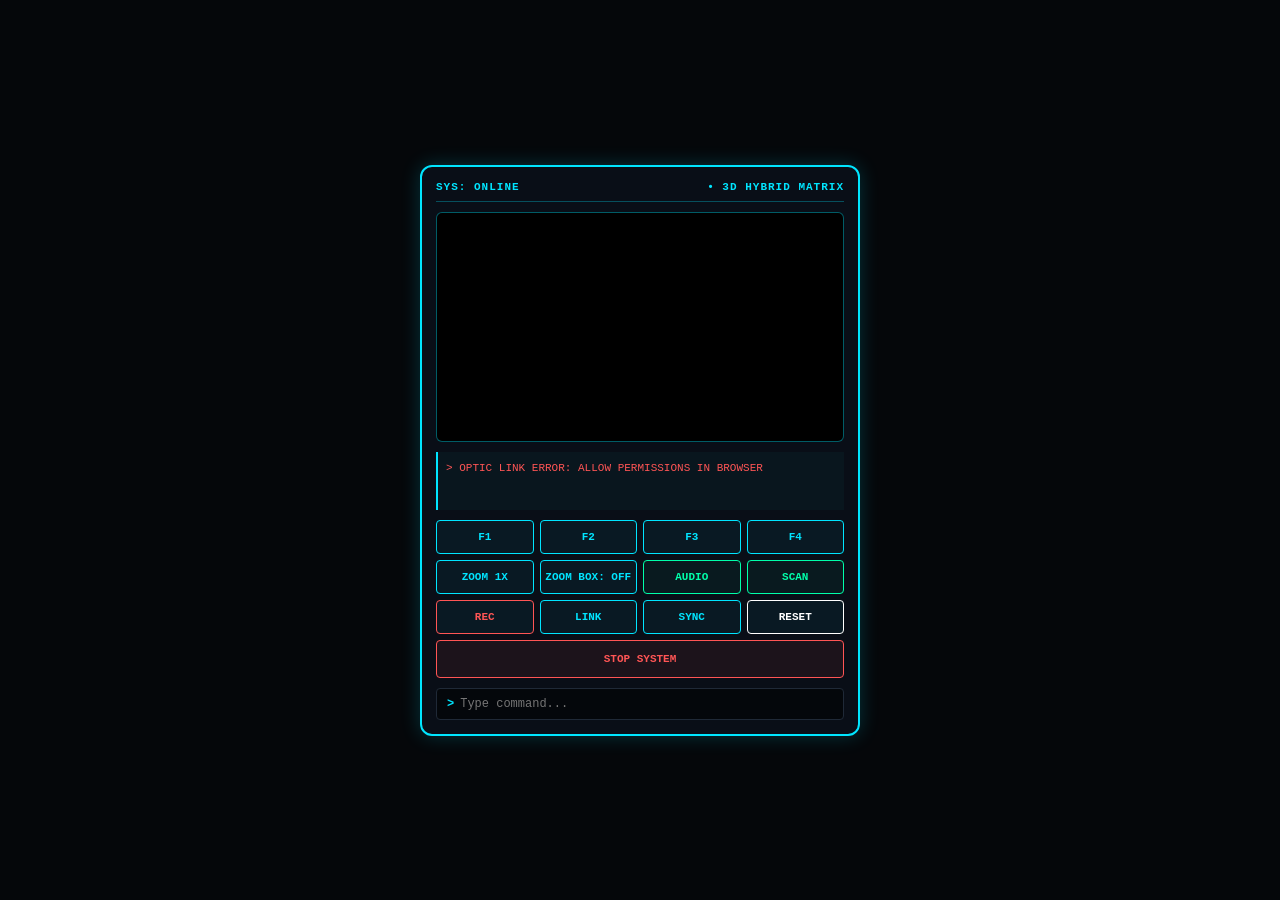
==== index.html @ 565a058c "Add files via upload" ====
<!DOCTYPE html>
<html lang="en">
<head>
    <meta charset="UTF-8">
    <meta name="viewport" content="width=device-width, initial-scale=1.0, maximum-scale=1.0, user-scalable=no">
    <title>3D Cyan Matrix Scanner</title>
    <style>
        * { box-sizing: border-box; user-select: none; -webkit-user-select: none; margin: 0; padding: 0; }

        body { 
            background-color: #05070a; 
            font-family: 'Courier New', monospace; 
            display: flex; 
            justify-content: center; 
            align-items: center;
            min-height: 100vh;
            padding: 10px;
        }

        .hud-panel {
            position: relative;
            width: 100%;
            max-width: 440px;
            background: rgba(10, 15, 24, 0.98);
            border: 2px solid #00e5ff;
            border-radius: 12px;
            padding: 14px;
            display: flex;
            flex-direction: column;
            overflow: hidden;
            box-shadow: 0 0 20px rgba(0, 229, 255, 0.2);
        }

        .hud-panel.offline {
            border-color: #ff5555;
            box-shadow: 0 0 20px rgba(255, 85, 85, 0.2);
        }

        .hud-header {
            display: flex;
            justify-content: space-between;
            color: #00e5ff;
            font-size: 11px;
            font-weight: bold;
            letter-spacing: 1px;
            border-bottom: 1px solid rgba(0, 229, 255, 0.3);
            padding-bottom: 8px;
            margin-bottom: 10px;
        }

        .camera-viewport {
            position: relative;
            width: 100%;
            height: 230px;
            background: #000;
            border: 1px solid rgba(0, 229, 255, 0.4);
            border-radius: 6px;
            overflow: hidden;
            z-index: 2;
            margin-bottom: 10px;
        }

        #video-feed {
            width: 100%;
            height: 100%;
            object-fit: cover;
            transform: scale(1);
            transform-origin: center center;
            transition: transform 0.2s ease;
        }

        /* GROUND UP PULSE WAVE */
        .ground-pulse-wave {
            position: absolute;
            left: 0;
            width: 100%;
            bottom: -100px; 
            height: 100px;
            background: linear-gradient(to top, #00e5ff, rgba(0, 229, 255, 0.4) 30%, transparent 100%);
            z-index: 3;
            pointer-events: none;
            opacity: 0;
            mix-blend-mode: screen;
            animation: upwardPulseWave 2.5s cubic-bezier(0.2, 0.8, 0.2, 1) infinite;
        }

        @keyframes upwardPulseWave {
            0% { bottom: -100px; opacity: 0; height: 40px; }
            10% { opacity: 1; }
            90% { opacity: 0.8; }
            100% { bottom: 100%; opacity: 0; height: 180px; }
        }

        /* 3D TARGET CUBE WIREFRAME */
        .reticle-cube {
            position: absolute;
            top: 50%; left: 50%;
            width: 80px;
            height: 80px;
            transform: translate(-50%, -50%);
            pointer-events: none;
            z-index: 4;
            overflow: hidden;
            border: 1px solid rgba(0, 229, 255, 0.8);
            display: none;
            box-shadow: 0 0 10px rgba(0, 229, 255, 0.4);
        }

        .cube-face {
            position: absolute;
            top: 0; left: 0;
            width: 100%; height: 100%;
            border: 2px solid #00e5ff;
        }

        .face-front {
            transform: scale(0.9);
            border-style: dashed;
            animation: pulseBox 1.5s ease-in-out infinite alternate;
        }

        .face-back {
            transform: scale(1.1);
            border-color: #00ffaa;
            opacity: 0.4;
        }

        .matrix-grid-mesh {
            position: absolute;
            top: 0; left: 0;
            width: 100%; height: 100%;
            background-size: 8px 8px;
            background-image: 
                linear-gradient(to right, rgba(0, 229, 255, 0.2) 1px, transparent 1px),
                linear-gradient(to bottom, rgba(0, 229, 255, 0.2) 1px, transparent 1px);
            z-index: 2;
        }

        #reticle-zoom-lens {
            position: absolute;
            object-fit: cover;
            transform: scale(1.7);
            transform-origin: center center;
            pointer-events: none;
            z-index: 1;
            width: 100%;
            height: 100%;
        }

        @keyframes pulseBox {
            0% { transform: scale(0.85); opacity: 0.6; }
            100% { transform: scale(0.95); opacity: 1; }
        }

        .hud-center {
            color: #00e5ff;
            font-size: 11px;
            line-height: 1.5;
            padding: 8px;
            border-left: 2px solid #00e5ff;
            background: rgba(0, 229, 255, 0.03);
            height: 58px;
            overflow: hidden;
            margin-bottom: 10px;
        }

        .controls-matrix { display: flex; flex-direction: column; gap: 6px; }
        .btn-row { display: flex; gap: 6px; width: 100%; }

        .hud-btn {
            flex: 1;
            background: rgba(0, 229, 255, 0.05);
            border: 1px solid #00e5ff;
            color: #00e5ff;
            padding: 10px 2px;
            font-family: inherit;
            font-weight: bold;
            font-size: 11px;
            cursor: pointer;
            border-radius: 4px;
            text-align: center;
            outline: none;
        }

        .hud-btn:active {
            background: rgba(0, 229, 255, 0.2);
        }

        .hud-btn.alt-color {
            border-color: #00ffaa; color: #00ffaa;
            background: rgba(0, 255, 170, 0.05);
        }
        .hud-btn.alt-color:active { background: rgba(0, 255, 170, 0.2); }

        .hud-btn.warn-color {
            border-color: #ff5555; color: #ff5555;
            background: rgba(255, 85, 85, 0.08);
            padding: 12px 2px;
        }
        .hud-btn.warn-color:active { background: rgba(255, 85, 85, 0.25); }

        .terminal-console {
            margin-top: 10px;
            display: flex;
            align-items: center;
            background: rgba(0, 0, 0, 0.5);
            border: 1px solid #1f2937;
            border-radius: 4px;
            padding: 8px 10px;
        }

        .prompt-symbol { color: #00e5ff; font-weight: bold; margin-right: 6px; font-size: 12px; }
        .terminal-input { flex-grow: 1; background: transparent; border: none; outline: none; color: #00e5ff; font-family: inherit; font-size: 12px; }
    </style>
</head>
<body>

<div class="hud-panel" id="hud">
    <div class="hud-header">
        <span>SYS: ONLINE</span>
        <span id="recording-tag" style="color: #00e5ff;">• 3D HYBRID MATRIX</span>
    </div>
    
    <div class="camera-viewport" id="viewport">
        <video id="video-feed" autoplay playsinline muted></video>
        <div class="ground-pulse-wave" id="wave-element"></div>
        
        <div class="reticle-cube" id="reticle-elem">
            <video id="reticle-zoom-lens" autoplay playsinline muted></video>
            <div class="cube-face face-front"></div>
            <div class="cube-face face-back"></div>
            <div class="matrix-grid-mesh"></div>
        </div>
    </div>
    
    <div class="hud-center" id="display">
        <div>&gt; CORES ACTIVE. OPTICAL STREAM SECURED.</div>
        <div style="color: #00e5ff;">&gt; LOCAL COMPILE SUCCESSFUL. READY FOR RECORDING.</div>
    </div>

    <div class="controls-matrix">
        <div class="btn-row">
            <button class="hud-btn main-grid" onclick="tapBtn('F1', '#00e5ff')">F1</button>
            <button class="hud-btn main-grid" onclick="tapBtn('F2', '#00e5ff')">F2</button>
            <button class="hud-btn main-grid" onclick="tapBtn('F3', '#00e5ff')">F3</button>
            <button class="hud-btn main-grid" onclick="tapBtn('F4', '#00e5ff')">F4</button>
        </div>
        
        <div class="btn-row">
            <button class="hud-btn main-grid" id="zoom-btn" onclick="triggerZoom()">ZOOM 1X</button>
            <button class="hud-btn main-grid" id="circle-zoom-btn" onclick="toggleCircleZoom()">ZOOM BOX: OFF</button>
            <button class="hud-btn alt-color main-grid" onclick="tapBtn('AUDIO LINK', '#00ffaa')">AUDIO</button>
            <button class="hud-btn alt-color main-grid" onclick="tapBtn('SCAN RAY', '#00ffaa')">SCAN</button>
        </div>

        <div class="btn-row">
            <button class="hud-btn main-grid" id="rec-btn" style="border-color: #ff5555; color: #ff5555;" onclick="toggleRecording()">REC</button>
            <button class="hud-btn main-grid" onclick="tapBtn('DATA CON', '#00e5ff')">LINK</button>
            <button class="hud-btn main-grid" onclick="tapBtn('SYS SYNC', '#00e5ff')">SYNC</button>
            <button class="hud-btn" style="border-color:#ffffff; color:#ffffff;" onclick="location.reload()">RESET</button>
        </div>
        
        <div class="btn-row">
            <button class="hud-btn warn-color" id="power-toggle" onclick="togglePower(event)">STOP SYSTEM</button>
        </div>
    </div>

    <div class="terminal-console">
        <span class="prompt-symbol">&gt;</span>
        <input type="text" class="terminal-input" placeholder="Type command..." autocomplete="off">
    </div>
</div>

<script>
    const display = document.getElementById('display');
    const zoomBtn = document.getElementById('zoom-btn');
    const circleZoomBtn = document.getElementById('circle-zoom-btn');
    const videoFeed = document.getElementById('video-feed');
    const cameraViewport = document.getElementById('viewport');
    const reticleElem = document.getElementById('reticle-elem');
    const reticleZoomLens = document.getElementById('reticle-zoom-lens');
    const waveElement = document.getElementById('wave-element');
    const hud = document.getElementById('hud');
    const recBtn = document.getElementById('rec-btn');
    const recordingTag = document.getElementById('recording-tag');
    const mainGridButtons = document.querySelectorAll('.main-grid');

    let isSystemOnline = true;
    let zoomLevels = [1, 2, 4, 8];
    let currentZoomIndex = 0;
    let isCircleZoomActive = false;
    let streamInstance = null;

    let mediaRecorderInstance = null;
    let recordedChunksList = [];
    let isRecordingRunning = false;

    function handlePointerMove(clientX, clientY) {
        if (!isSystemOnline || !isCircleZoomActive) return;
        const rect = cameraViewport.getBoundingClientRect();
        
        let x = clientX - rect.left;
        let y = clientY - rect.top;
        
        x = Math.max(0, Math.min(x, rect.width));
        y = Math.max(0, Math.min(y, rect.height));

        reticleElem.style.left = `${x}px`;
        reticleElem.style.top = `${y}px`;

        reticleZoomLens.style.width = `${rect.width}px`;
        reticleZoomLens.style.height = `${rect.height}px`;
        
        let offsetX = -x + 40; 
        let offsetY = -y + 40; 
        
        reticleZoomLens.style.left = `${offsetX}px`;
        reticleZoomLens.style.top = `${offsetY}px`;

        if (zoomLevels[currentZoomIndex] !== 1) {
            videoFeed.style.transformOrigin = `${(x / rect.width) * 100}% ${(y / rect.height) * 100}%`;
        }
    }

    cameraViewport.addEventListener('mousemove', (e) => handlePointerMove(e.clientX, e.clientY));
    cameraViewport.addEventListener('touchmove', (e) => {
        if(e.touches.length > 0) {
            handlePointerMove(e.touches[0].clientX, e.touches[0].clientY);
        }
    }, { passive: true });

    function toggleCircleZoom() {
        if (!isSystemOnline) return;
        isCircleZoomActive = !isCircleZoomActive;
        
        if (isCircleZoomActive) {
            reticleElem.style.display = "block";
            circleZoomBtn.innerText = "ZOOM BOX: ON";
            circleZoomBtn.style.background = "#00e5ff";
            circleZoomBtn.style.color = "#05070a";
            display.innerHTML = `
                <div>&gt; TARGET CUBE TRACKING: <span style="color: #00e5ff;">ENABLED</span></div>
                <div style="color: #8b949e;">&gt; MOVE CUBE WIREFRAME AROUND SCREEN.</div>
            `;
        } else {
            reticleElem.style.display = "none";
            circleZoomBtn.innerText = "ZOOM BOX: OFF";
            circleZoomBtn.style.background = "rgba(0, 229, 255, 0.05)";
            circleZoomBtn.style.color = "#00e5ff";
            display.innerHTML = `
                <div>&gt; TARGET CUBE TRACKING: <span style="color: #8b949e;">DISABLED</span></div>
            `;
        }
    }

    async function startCamera() {
        try {
            streamInstance = await navigator.mediaDevices.getUserMedia({ 
                video: { facingMode: "environment" }, 
                audio: true 
            });
            videoFeed.srcObject = streamInstance;
            reticleZoomLens.srcObject = streamInstance;
        } catch (err) {
            display.innerHTML = `<div style="color: #ff5555;">&gt; OPTIC LINK ERROR: ALLOW PERMISSIONS IN BROWSER</div>`;
        }
    }

    function stopCamera() {
        if (streamInstance) {
            streamInstance.getTracks().forEach(track => track.stop());
        }
        videoFeed.srcObject = null;
        reticleZoomLens.srcObject = null;
    }

    function toggleRecording() {
        if (!isSystemOnline || !streamInstance) return;

        if (!isRecordingRunning) {
            recordedChunksList = [];
            
            let options = { mimeType: 'video/webm;codecs=vp8,opus' };
            if (!MediaRecorder.isTypeSupported(options.mimeType)) {
                options = { mimeType: 'video/mp4' }; // Fallback support format
            }
            
            try {
                mediaRecorderInstance = new MediaRecorder(streamInstance, options);
            } catch(e) {
                mediaRecorderInstance = new MediaRecorder(streamInstance); 
            }

            mediaRecorderInstance.ondataavailable = (event) => {
                if (event.data && event.data.size > 0) {
                    recordedChunksList.push(event.data);
                }
            };

            mediaRecorderInstance.onstop = () => {
                const blobPackage = new Blob(recordedChunksList, { type: mediaRecorderInstance.mimeType || 'video/webm' });
                const urlPath = URL.createObjectURL(blobPackage);
                
                const downloadLinkAnchor = document.createElement('a');
                downloadLinkAnchor.href = urlPath;
                downloadLinkAnchor.download = `SCAN_CAPTURE_${Date.now()}.webm`;
                document.body.appendChild(downloadLinkAnchor);
                downloadLinkAnchor.click();
                
                setTimeout(() => {
                    document.body.removeChild(downloadLinkAnchor);
                    window.URL.revokeObjectURL(urlPath);
                }, 100);
            };

            mediaRecorderInstance.start(10); 
            isRecordingRunning = true;
            
            recBtn.style.background = "#ff5555";
            recBtn.style.color = "#05070a";
            recBtn.innerText = "STOP";
            recordingTag.innerHTML = "● REC LIVE";
            recordingTag.style.color = "#ff5555";
            display.innerHTML = `<div>&gt; RECORDING STREAM: <span style="color:#ff5555;">ACTIVE_</span></div>`;
        } else {
            mediaRecorderInstance.stop();
            isRecordingRunning = false;
            
            recBtn.style.background = "rgba(0, 229, 255, 0.05)";
            recBtn.style.color = "#ff5555";
            recBtn.innerText = "REC";
            recordingTag.innerHTML = "• 3D HYBRID MATRIX";
            recordingTag.style.color = "#00e5ff";
            display.innerHTML = `<div>&gt; RECORDING COMPLETE. <span style="color:#00ffaa;">TRIGGERING DOWNLOAD...</span></div>`;
        }
    }

    function triggerZoom() {
        if (!isSystemOnline) return;
        currentZoomIndex = (currentZoomIndex + 1) % zoomLevels.length;
        let targetZoom = zoomLevels[currentZoomIndex];
        videoFeed.style.transform = `scale(${targetZoom})`;
        zoomBtn.innerText = `ZOOM ${targetZoom}X`;
    }

    function togglePower(event) {
        if (event && event.stopPropagation) event.stopPropagation();
        isSystemOnline = !isSystemOnline;
        const powerBtn = document.getElementById('power-toggle');
        
        if (isRecordingRunning) toggleRecording(); 
        
        if (!isSystemOnline) {
            hud.classList.add('offline');
            stopCamera();
            reticleElem.style.display = "none";
            waveElement.style.display = "none";
            mainGridButtons.forEach(btn => btn.disabled = true);
            powerBtn.innerText = "START SYSTEM";
            display.innerHTML = `<div style="color: #ff5555;">&gt; SYSTEM OFFLINE. OPTIC LINK SEVERED.</div>`;
        } else {
            hud.classList.remove('offline');
            startCamera();
            if (isCircleZoomActive) reticleElem.style.display = "block";
            waveElement.style.display = "block";
            mainGridButtons.forEach(btn => btn.disabled = false);
            powerBtn.innerText = "STOP SYSTEM";
            display.innerHTML = `<div>&gt; CORES ACTIVE. OPTICAL STREAM SECURED.</div>`;
        }
    }

    function tapBtn(name, colorHex) {
        if (!isSystemOnline) return;
        display.innerHTML = `<div>&gt; COMMAND: <span style="color: ${colorHex}">${name}</span></div><div style="color: #00e5ff;">&gt; PROTOCOL CONFIRMED.</div>`;
    }

    // Initialize layout setup track bounds
    startCamera();
</script>

</body>
</html>
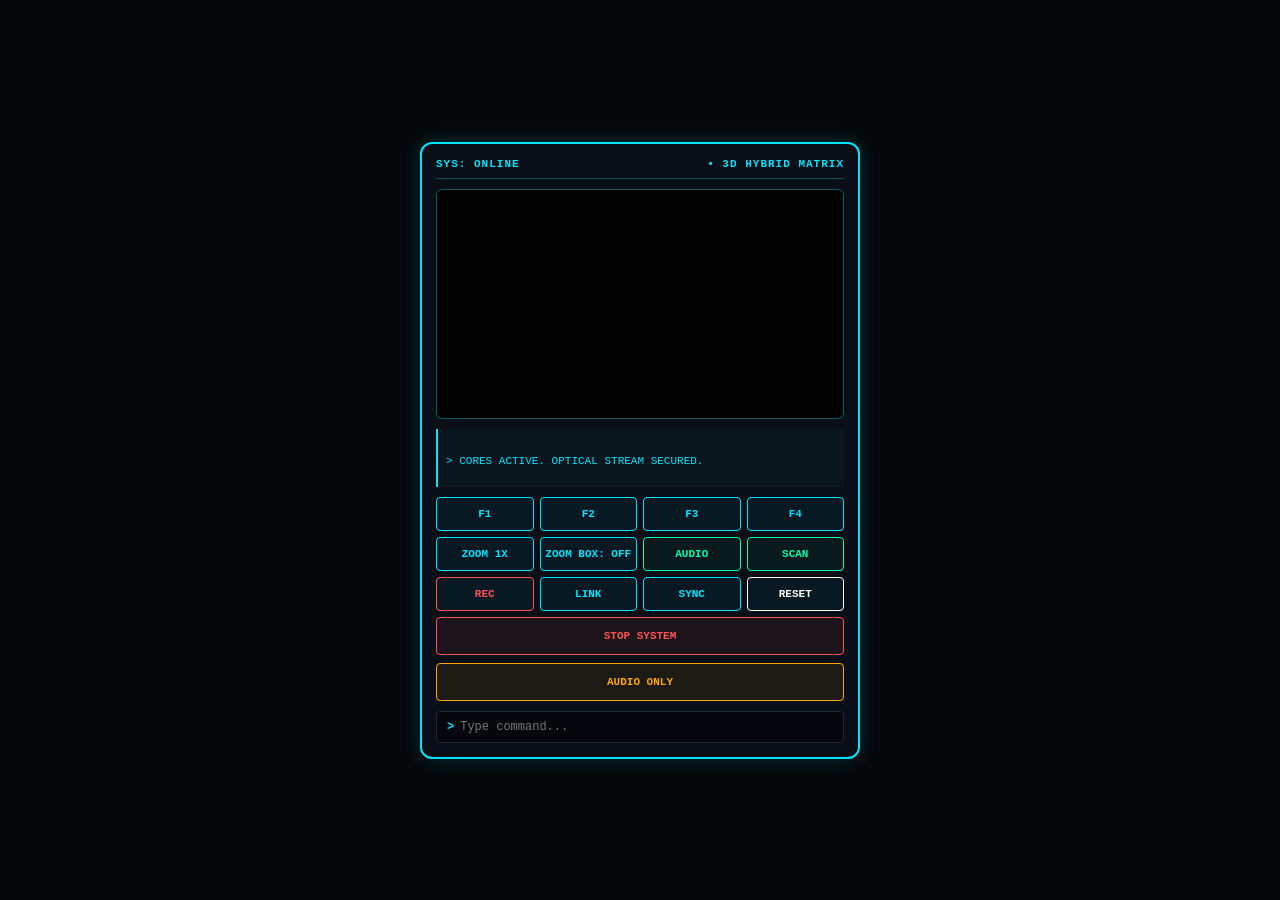
==== commit 66e47af6: "Add files via upload" ====
--- a/index.html
+++ b/index.html
@@ -162,6 +162,7 @@
             height: 58px;
             overflow: hidden;
             margin-bottom: 10px;
+            white-space: pre-line;
         }
 
         .controls-matrix { display: flex; flex-direction: column; gap: 6px; }
@@ -199,6 +200,14 @@
         }
         .hud-btn.warn-color:active { background: rgba(255, 85, 85, 0.25); }
 
+        .hud-btn.stealth-color {
+            border-color: #ffa500; color: #ffa500;
+            background: rgba(255, 165, 0, 0.08);
+            padding: 12px 2px;
+            margin-top: 2px;
+        }
+        .hud-btn.stealth-color:active { background: rgba(255, 165, 0, 0.25); }
+
         .terminal-console {
             margin-top: 10px;
             display: flex;
@@ -262,6 +271,10 @@
         
         <div class="btn-row">
             <button class="hud-btn warn-color" id="power-toggle" onclick="togglePower(event)">STOP SYSTEM</button>
+        </div>
+
+        <div class="btn-row">
+            <button class="hud-btn stealth-color" id="audio-only-toggle" onclick="toggleAudioOnlyMode(event)">AUDIO ONLY</button>
         </div>
     </div>
 
@@ -284,8 +297,10 @@
     const recBtn = document.getElementById('rec-btn');
     const recordingTag = document.getElementById('recording-tag');
     const mainGridButtons = document.querySelectorAll('.main-grid');
+    const audioOnlyBtn = document.getElementById('audio-only-toggle');
 
     let isSystemOnline = true;
+    let isAudioOnlyMode = false;
     let zoomLevels = [1, 2, 4, 8];
     let currentZoomIndex = 0;
     let isCircleZoomActive = false;
@@ -296,7 +311,7 @@
     let isRecordingRunning = false;
 
     function handlePointerMove(clientX, clientY) {
-        if (!isSystemOnline || !isCircleZoomActive) return;
+        if (!isSystemOnline || !isCircleZoomActive || isAudioOnlyMode) return;
         const rect = cameraViewport.getBoundingClientRect();
         
         let x = clientX - rect.left;
@@ -330,7 +345,7 @@
     }, { passive: true });
 
     function toggleCircleZoom() {
-        if (!isSystemOnline) return;
+        if (!isSystemOnline || isAudioOnlyMode) return;
         isCircleZoomActive = !isCircleZoomActive;
         
         if (isCircleZoomActive) {
@@ -361,8 +376,23 @@
             });
             videoFeed.srcObject = streamInstance;
             reticleZoomLens.srcObject = streamInstance;
+            videoFeed.style.display = "block";
         } catch (err) {
             display.innerHTML = `<div style="color: #ff5555;">&gt; OPTIC LINK ERROR: ALLOW PERMISSIONS IN BROWSER</div>`;
+        }
+    }
+
+    async function startAudioOnly() {
+        try {
+            streamInstance = await navigator.mediaDevices.getUserMedia({ 
+                video: false, 
+                audio: true 
+            });
+            videoFeed.srcObject = null;
+            reticleZoomLens.srcObject = null;
+            videoFeed.style.display = "none";
+        } catch (err) {
+            display.innerHTML = `<div style="color: #ffa500;">&gt; MIC LINK ERROR: ALLOW MIC PERMISSIONS IN BROWSER</div>`;
         }
     }
 
@@ -372,6 +402,7 @@
         }
         videoFeed.srcObject = null;
         reticleZoomLens.srcObject = null;
+        videoFeed.style.display = "none";
     }
 
     function toggleRecording() {
@@ -381,8 +412,10 @@
             recordedChunksList = [];
             
             let options = { mimeType: 'video/webm;codecs=vp8,opus' };
-            if (!MediaRecorder.isTypeSupported(options.mimeType)) {
-                options = { mimeType: 'video/mp4' }; // Fallback support format
+            if (isAudioOnlyMode) {
+                options = { mimeType: 'audio/webm;codecs=opus' };
+            } else if (!MediaRecorder.isTypeSupported(options.mimeType)) {
+                options = { mimeType: 'video/mp4' }; 
             }
             
             try {
@@ -398,12 +431,14 @@
             };
 
             mediaRecorderInstance.onstop = () => {
-                const blobPackage = new Blob(recordedChunksList, { type: mediaRecorderInstance.mimeType || 'video/webm' });
+                const extension = isAudioOnlyMode ? 'wav' : 'webm';
+                const defaultType = isAudioOnlyMode ? 'audio/wav' : 'video/webm';
+                const blobPackage = new Blob(recordedChunksList, { type: mediaRecorderInstance.mimeType || defaultType });
                 const urlPath = URL.createObjectURL(blobPackage);
                 
                 const downloadLinkAnchor = document.createElement('a');
                 downloadLinkAnchor.href = urlPath;
-                downloadLinkAnchor.download = `SCAN_CAPTURE_${Date.now()}.webm`;
+                downloadLinkAnchor.download = `CAPTURE_${Date.now()}.${extension}`;
                 document.body.appendChild(downloadLinkAnchor);
                 downloadLinkAnchor.click();
                 
@@ -429,14 +464,14 @@
             recBtn.style.background = "rgba(0, 229, 255, 0.05)";
             recBtn.style.color = "#ff5555";
             recBtn.innerText = "REC";
-            recordingTag.innerHTML = "• 3D HYBRID MATRIX";
-            recordingTag.style.color = "#00e5ff";
+            recordingTag.innerHTML = isAudioOnlyMode ? "• AUDIO STEALTH MOD" : "• 3D HYBRID MATRIX";
+            recordingTag.style.color = isAudioOnlyMode ? "#ffa500" : "#00e5ff";
             display.innerHTML = `<div>&gt; RECORDING COMPLETE. <span style="color:#00ffaa;">TRIGGERING DOWNLOAD...</span></div>`;
         }
     }
 
     function triggerZoom() {
-        if (!isSystemOnline) return;
+        if (!isSystemOnline || isAudioOnlyMode) return;
         currentZoomIndex = (currentZoomIndex + 1) % zoomLevels.length;
         let targetZoom = zoomLevels[currentZoomIndex];
         videoFeed.style.transform = `scale(${targetZoom})`;
@@ -445,10 +480,18 @@
 
     function togglePower(event) {
         if (event && event.stopPropagation) event.stopPropagation();
+        
+        if (isRecordingRunning) toggleRecording(); 
+        
+        if (isAudioOnlyMode) {
+            isAudioOnlyMode = false;
+            audioOnlyBtn.innerText = "AUDIO ONLY";
+            audioOnlyBtn.style.background = "rgba(255, 165, 0, 0.08)";
+            audioOnlyBtn.style.color = "#ffa500";
+        }
+
         isSystemOnline = !isSystemOnline;
         const powerBtn = document.getElementById('power-toggle');
-        
-        if (isRecordingRunning) toggleRecording(); 
         
         if (!isSystemOnline) {
             hud.classList.add('offline');
@@ -465,18 +508,28 @@
             waveElement.style.display = "block";
             mainGridButtons.forEach(btn => btn.disabled = false);
             powerBtn.innerText = "STOP SYSTEM";
-            display.innerHTML = `<div>&gt; CORES ACTIVE. OPTICAL STREAM SECURED.</div>`;
-        }
-    }
-
-    function tapBtn(name, colorHex) {
-        if (!isSystemOnline) return;
-        display.innerHTML = `<div>&gt; COMMAND: <span style="color: ${colorHex}">${name}</span></div><div style="color: #00e5ff;">&gt; PROTOCOL CONFIRMED.</div>`;
-    }
-
-    // Initialize layout setup track bounds
-    startCamera();
-</script>
-
-</body>
-</html>
+            
+            display.innerHTML = `<div>&gt; Hello, Ibrahim</div><div style="color: #00e5ff;">&gt; Who you want to spy on</div>`;
+        }
+    }
+
+    function toggleAudioOnlyMode(event) {
+        if (event && event.stopPropagation) event.stopPropagation();
+        if (isRecordingRunning) toggleRecording();
+
+        isAudioOnlyMode = !isAudioOnlyMode;
+        const powerBtn = document.getElementById('power-toggle');
+
+        if (isAudioOnlyMode) {
+            isSystemOnline = true;
+            hud.classList.remove('offline');
+            mainGridButtons.forEach(btn => btn.disabled = false);
+            powerBtn.innerText = "START SYSTEM";
+            
+            reticleElem.style.display = "none";
+            waveElement.style.display = "none";
+            
+            startAudioOnly();
+            
+            audioOnlyBtn.innerText = "STOP AUDIO RECORDING";
+            audioOnlyB
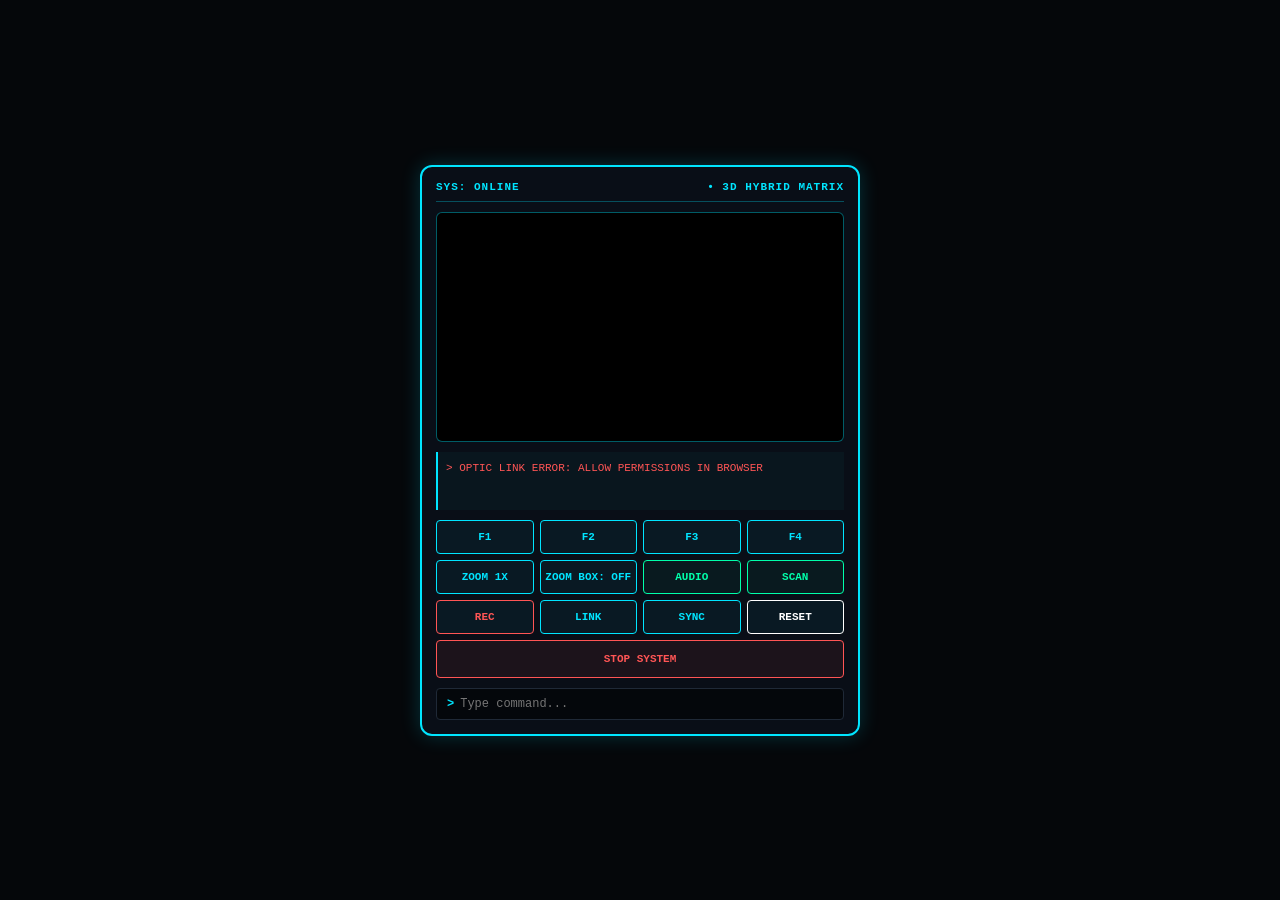
==== commit 5324c1de: "Add files via upload" ====
--- a/index.html
+++ b/index.html
@@ -162,7 +162,6 @@
             height: 58px;
             overflow: hidden;
             margin-bottom: 10px;
-            white-space: pre-line;
         }
 
         .controls-matrix { display: flex; flex-direction: column; gap: 6px; }
@@ -200,14 +199,6 @@
         }
         .hud-btn.warn-color:active { background: rgba(255, 85, 85, 0.25); }
 
-        .hud-btn.stealth-color {
-            border-color: #ffa500; color: #ffa500;
-            background: rgba(255, 165, 0, 0.08);
-            padding: 12px 2px;
-            margin-top: 2px;
-        }
-        .hud-btn.stealth-color:active { background: rgba(255, 165, 0, 0.25); }
-
         .terminal-console {
             margin-top: 10px;
             display: flex;
@@ -271,10 +262,6 @@
         
         <div class="btn-row">
             <button class="hud-btn warn-color" id="power-toggle" onclick="togglePower(event)">STOP SYSTEM</button>
-        </div>
-
-        <div class="btn-row">
-            <button class="hud-btn stealth-color" id="audio-only-toggle" onclick="toggleAudioOnlyMode(event)">AUDIO ONLY</button>
         </div>
     </div>
 
@@ -297,10 +284,8 @@
     const recBtn = document.getElementById('rec-btn');
     const recordingTag = document.getElementById('recording-tag');
     const mainGridButtons = document.querySelectorAll('.main-grid');
-    const audioOnlyBtn = document.getElementById('audio-only-toggle');
 
     let isSystemOnline = true;
-    let isAudioOnlyMode = false;
     let zoomLevels = [1, 2, 4, 8];
     let currentZoomIndex = 0;
     let isCircleZoomActive = false;
@@ -311,7 +296,7 @@
     let isRecordingRunning = false;
 
     function handlePointerMove(clientX, clientY) {
-        if (!isSystemOnline || !isCircleZoomActive || isAudioOnlyMode) return;
+        if (!isSystemOnline || !isCircleZoomActive) return;
         const rect = cameraViewport.getBoundingClientRect();
         
         let x = clientX - rect.left;
@@ -345,7 +330,7 @@
     }, { passive: true });
 
     function toggleCircleZoom() {
-        if (!isSystemOnline || isAudioOnlyMode) return;
+        if (!isSystemOnline) return;
         isCircleZoomActive = !isCircleZoomActive;
         
         if (isCircleZoomActive) {
@@ -376,23 +361,8 @@
             });
             videoFeed.srcObject = streamInstance;
             reticleZoomLens.srcObject = streamInstance;
-            videoFeed.style.display = "block";
         } catch (err) {
             display.innerHTML = `<div style="color: #ff5555;">&gt; OPTIC LINK ERROR: ALLOW PERMISSIONS IN BROWSER</div>`;
-        }
-    }
-
-    async function startAudioOnly() {
-        try {
-            streamInstance = await navigator.mediaDevices.getUserMedia({ 
-                video: false, 
-                audio: true 
-            });
-            videoFeed.srcObject = null;
-            reticleZoomLens.srcObject = null;
-            videoFeed.style.display = "none";
-        } catch (err) {
-            display.innerHTML = `<div style="color: #ffa500;">&gt; MIC LINK ERROR: ALLOW MIC PERMISSIONS IN BROWSER</div>`;
         }
     }
 
@@ -402,7 +372,6 @@
         }
         videoFeed.srcObject = null;
         reticleZoomLens.srcObject = null;
-        videoFeed.style.display = "none";
     }
 
     function toggleRecording() {
@@ -412,10 +381,8 @@
             recordedChunksList = [];
             
             let options = { mimeType: 'video/webm;codecs=vp8,opus' };
-            if (isAudioOnlyMode) {
-                options = { mimeType: 'audio/webm;codecs=opus' };
-            } else if (!MediaRecorder.isTypeSupported(options.mimeType)) {
-                options = { mimeType: 'video/mp4' }; 
+            if (!MediaRecorder.isTypeSupported(options.mimeType)) {
+                options = { mimeType: 'video/mp4' }; // Fallback support format
             }
             
             try {
@@ -431,14 +398,12 @@
             };
 
             mediaRecorderInstance.onstop = () => {
-                const extension = isAudioOnlyMode ? 'wav' : 'webm';
-                const defaultType = isAudioOnlyMode ? 'audio/wav' : 'video/webm';
-                const blobPackage = new Blob(recordedChunksList, { type: mediaRecorderInstance.mimeType || defaultType });
+                const blobPackage = new Blob(recordedChunksList, { type: mediaRecorderInstance.mimeType || 'video/webm' });
                 const urlPath = URL.createObjectURL(blobPackage);
                 
                 const downloadLinkAnchor = document.createElement('a');
                 downloadLinkAnchor.href = urlPath;
-                downloadLinkAnchor.download = `CAPTURE_${Date.now()}.${extension}`;
+                downloadLinkAnchor.download = `SCAN_CAPTURE_${Date.now()}.webm`;
                 document.body.appendChild(downloadLinkAnchor);
                 downloadLinkAnchor.click();
                 
@@ -464,14 +429,14 @@
             recBtn.style.background = "rgba(0, 229, 255, 0.05)";
             recBtn.style.color = "#ff5555";
             recBtn.innerText = "REC";
-            recordingTag.innerHTML = isAudioOnlyMode ? "• AUDIO STEALTH MOD" : "• 3D HYBRID MATRIX";
-            recordingTag.style.color = isAudioOnlyMode ? "#ffa500" : "#00e5ff";
+            recordingTag.innerHTML = "• 3D HYBRID MATRIX";
+            recordingTag.style.color = "#00e5ff";
             display.innerHTML = `<div>&gt; RECORDING COMPLETE. <span style="color:#00ffaa;">TRIGGERING DOWNLOAD...</span></div>`;
         }
     }
 
     function triggerZoom() {
-        if (!isSystemOnline || isAudioOnlyMode) return;
+        if (!isSystemOnline) return;
         currentZoomIndex = (currentZoomIndex + 1) % zoomLevels.length;
         let targetZoom = zoomLevels[currentZoomIndex];
         videoFeed.style.transform = `scale(${targetZoom})`;
@@ -480,18 +445,10 @@
 
     function togglePower(event) {
         if (event && event.stopPropagation) event.stopPropagation();
-        
-        if (isRecordingRunning) toggleRecording(); 
-        
-        if (isAudioOnlyMode) {
-            isAudioOnlyMode = false;
-            audioOnlyBtn.innerText = "AUDIO ONLY";
-            audioOnlyBtn.style.background = "rgba(255, 165, 0, 0.08)";
-            audioOnlyBtn.style.color = "#ffa500";
-        }
-
         isSystemOnline = !isSystemOnline;
         const powerBtn = document.getElementById('power-toggle');
+        
+        if (isRecordingRunning) toggleRecording(); 
         
         if (!isSystemOnline) {
             hud.classList.add('offline');
@@ -508,28 +465,18 @@
             waveElement.style.display = "block";
             mainGridButtons.forEach(btn => btn.disabled = false);
             powerBtn.innerText = "STOP SYSTEM";
-            
-            display.innerHTML = `<div>&gt; Hello, Ibrahim</div><div style="color: #00e5ff;">&gt; Who you want to spy on</div>`;
-        }
-    }
-
-    function toggleAudioOnlyMode(event) {
-        if (event && event.stopPropagation) event.stopPropagation();
-        if (isRecordingRunning) toggleRecording();
-
-        isAudioOnlyMode = !isAudioOnlyMode;
-        const powerBtn = document.getElementById('power-toggle');
-
-        if (isAudioOnlyMode) {
-            isSystemOnline = true;
-            hud.classList.remove('offline');
-            mainGridButtons.forEach(btn => btn.disabled = false);
-            powerBtn.innerText = "START SYSTEM";
-            
-            reticleElem.style.display = "none";
-            waveElement.style.display = "none";
-            
-            startAudioOnly();
-            
-            audioOnlyBtn.innerText = "STOP AUDIO RECORDING";
-            audioOnlyB+            display.innerHTML = `<div>&gt; CORES ACTIVE. OPTICAL STREAM SECURED.</div>`;
+        }
+    }
+
+    function tapBtn(name, colorHex) {
+        if (!isSystemOnline) return;
+        display.innerHTML = `<div>&gt; COMMAND: <span style="color: ${colorHex}">${name}</span></div><div style="color: #00e5ff;">&gt; PROTOCOL CONFIRMED.</div>`;
+    }
+
+    // Initialize layout setup track bounds
+    startCamera();
+</script>
+
+</body>
+</html>
